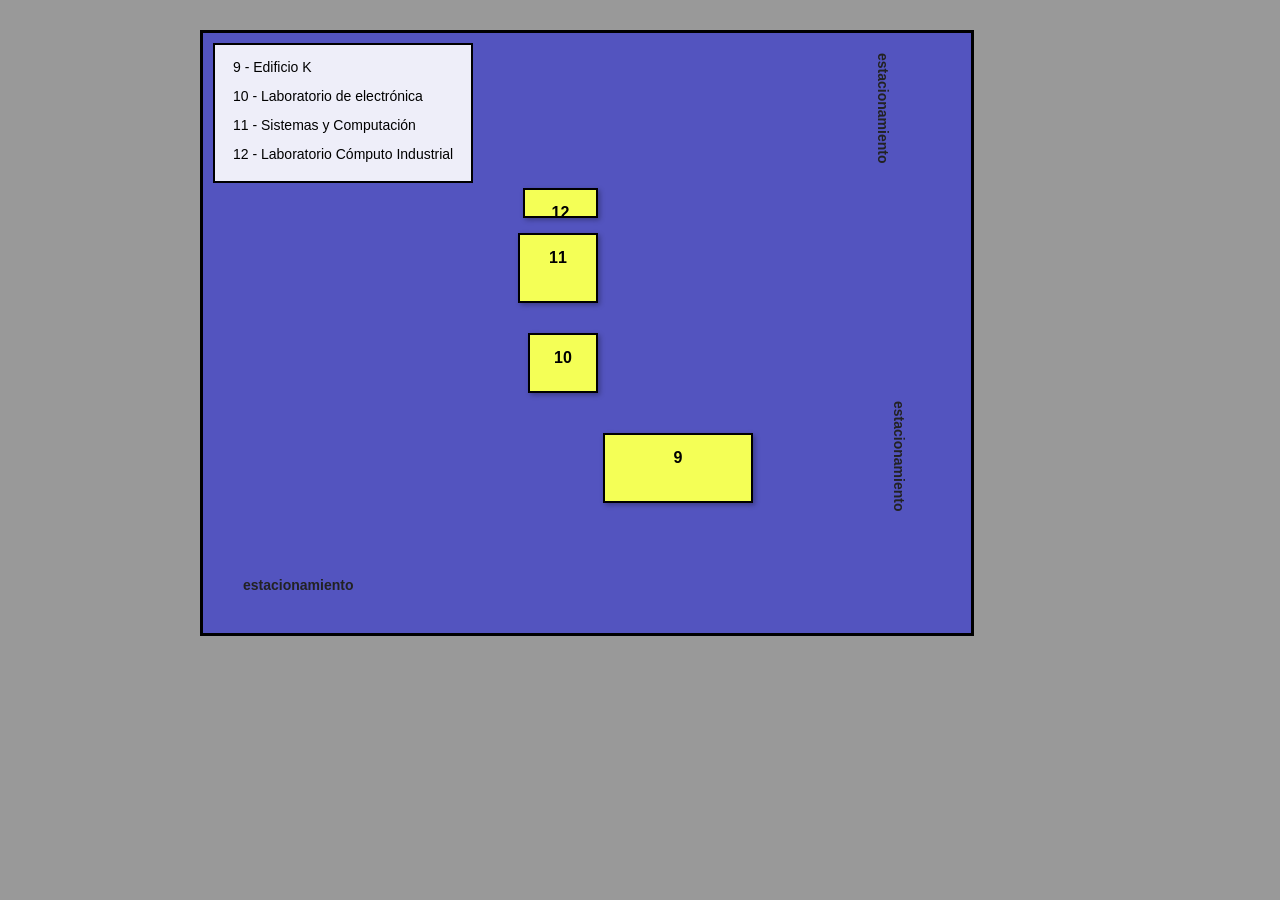
==== mapa.html @ 9ed2fdf3 "cleaned index,mapa,style" ====
<!DOCTYPE html>
<html lang="en">
<head>
  <meta charset="UTF-8">
  <title>Hover Image Test</title>
  <link rel="stylesheet" href="style.css">  
  <!-- git repository https://github.com/emancilla01/inovatec.git -->  
  <!-- version que se esta trabajando actualmente: https://github.com/emancilla01/inovatec/tree/shared? -->
</head>
<body>
  <div class="mapa" id="mapa">    
    <div class="map-content" id="mapContent" >  
      <div class="legend">
        <ul>
          <li data-target="building-9">9 - Edificio K</li>
          <li data-target="building-10">10 - Laboratorio de electrónica</li>
          <li data-target="building-11">11 - Sistemas y Computación</li>
          <li data-target="building-12">12 - Laboratorio Cómputo Industrial</li>
        </ul>
      </div>    
      <div class="edificio-container" id="building-9" style="top: 400px; left: 400px;">
        <div class="edificio" style="width: 150px; height: 70px;">9</div>
        <img src="imagenes/p9.png" alt="Edificio 9" class="hover-image">
      </div>
      <div class="edificio-container" id="building-10" style="top: 300px; left: 325px;">
        <div class="edificio" style="width: 70px; height: 60px;">10</div>
        <img src="imagenes/p10.png" alt="Edificio 10" class="hover-image">
      </div>
      <div class="edificio-container" id="building-11" style="top: 200px; left: 315px;">
        <div class="edificio" style="width: 80px; height: 70px;">11</div>
        <img src="imagenes/p11.png" alt="Edificio 11" class="hover-image">
      </div>
      <div class="edificio-container" id="building-12" style="top: 155px; left: 320px;">
        <div class="edificio" style="width: 75px; height: 30px;">12</div>
        <img src="imagenes/p12.png" alt="Edificio 12" class="hover-image">
      </div>
      <div class="etiqueta estacionamiento-izquierda">estacionamiento</div>
      <div class="etiqueta estacionamiento-derecha rotada">estacionamiento</div>
      <div class="etiqueta estacionamiento-derecha-superior rotada">estacionamiento</div>
    </div>    
  </div>
  <div class="classroom-panel" id="classroomPanel">
    <button id="closePanelBtn">✖</button>
    <h3 id="panelTitle">Salones</h3>
    <div class="rooms">
      <!-- placeholder rooms -->
      <div class="room">A1</div>
      <div class="room">A2</div>
      <div class="room">A3</div>
      <div class="room">A4</div>        
    </div>
  </div>
</body>
<script src="funciones.js"></script>
</html>
---- style.css ----
/* version que se esta trabajando actualmente: https://github.com/emancilla01/inovatec/tree/shared? */

body {
  margin: 0;
  background: #999;
  display: flex;  
  padding-top: 30px;
  font-family: Arial, sans-serif;
}
.mapa {
  position: relative;
  left: 200px;
  width: 60%;
  height: 600px;
  background: #0004ec75;
  border: 3px solid black;
  overflow: hidden;      
  transition: transform 0.3s ease;
}
.edificio-container {
  position: absolute;
}
.edificio {  
  background-color: #f4ff56;
  color: black;
  font-weight: bold;
  text-align: center;
  line-height: 45px;
  border: 2px solid #000;
  box-sizing: border-box;
  box-shadow: 2px 2px 5px rgba(0,0,0,0.3);
}
.hover-image {
  position: absolute;
  top: -110px;
  left: 90px;
  width: 150px;
  display: none;
  border: 2px solid black;
  background: white;
  z-index: 100;
}
.edificio-container:hover .hover-image {
  display: block;
}
.etiqueta {
position: absolute;
font-size: 14px;
font-weight: bold;
color: #222;
}
.estacionamiento-izquierda {
bottom: 40px;
left: 40px;
}
.estacionamiento-derecha {
top: 60%;
right: -30px;     /* adjust as needed to push it slightly outside */
transform: rotate(90deg) translateY(-50%);
transform-origin: left center;
}
.estacionamiento-derecha-superior {
top: 20px;
right: -30px;     /* ajusta si se sale mucho */
transform: rotate(90deg);
transform-origin: left top;
}
.legend {
position: absolute;
top: 10px;
left: 10px;
background: rgba(255, 255, 255, 0.9);
padding: 10px;
border: 2px solid #000;
font-size: 14px;
max-height: 180px;
overflow-y: auto;
z-index: 1000;
}
.legend ul {
margin: 0;
padding: 0;
list-style: none;
}
.legend li {
margin-bottom: 5px;
cursor: pointer;
padding: 4px 8px;
border-radius: 4px;
transition: background 0.2s;
}
.legend li:hover {
background-color: #f6f649;
}
.highlight .edificio {
outline: 3px solid red;
box-shadow: 0 0 10px red;
}
.classroom-panel {
position: relative;
width: 220px;
height: 606px;
background: #fff;
border: 2px solid black;
padding: 10px;
opacity: 0;     
pointer-events: none;  
transition: opacity 0.3s ease; 
box-sizing: border-box;
z-index: 100;
}
.classroom-panel.visible {
opacity: 1;
pointer-events: auto;
}
.classroom-panel h3 {
margin-top: 0;
font-size: 16px;
}
.rooms {
display: flex;
flex-wrap: wrap;
gap: 10px;
margin-top: 10px;
}
.room {
width: 80px;
height: 50px;
background: #d0e0f0;
border: 1px solid #444;
display: flex;
align-items: center;
justify-content: center;
font-weight: bold;
}
.map-content {
position: absolute;
width: 100%;
height: 100%;
transition: transform 0.3s ease;
}
#closePanelBtn {
position: absolute;
top: 8px;
right: 8px;
background: crimson;
color: white;
border: none;
border-radius: 3px;
padding: 5px 8px;
cursor: pointer;
font-weight: bold;
}
#closePanelBtn:hover {
background: darkred;
}
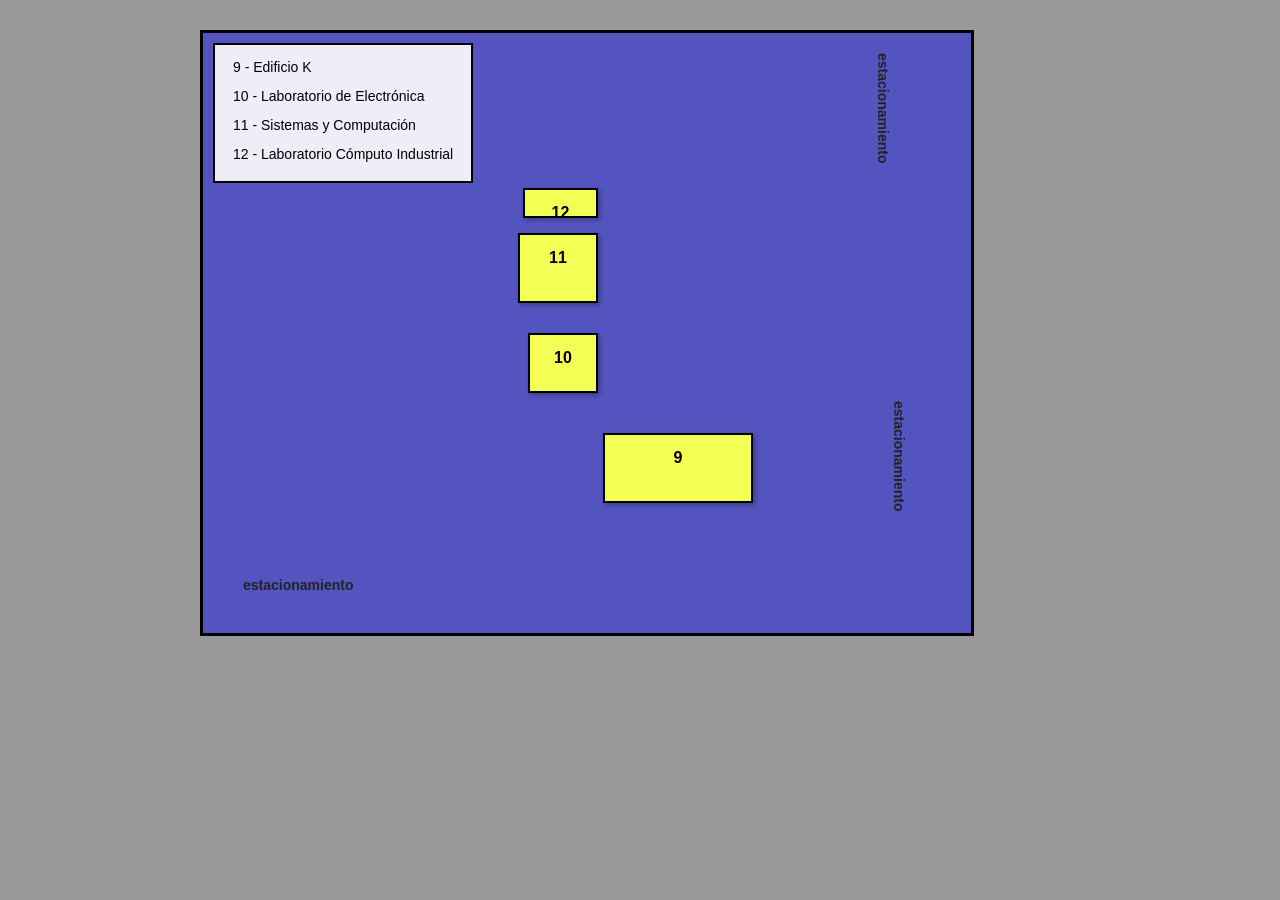
==== commit 105b1d8b: "ready" ====
--- a/mapa.html
+++ b/mapa.html
@@ -13,7 +13,7 @@
       <div class="legend">
         <ul>
           <li data-target="building-9">9 - Edificio K</li>
-          <li data-target="building-10">10 - Laboratorio de electrónica</li>
+          <li data-target="building-10">10 - Laboratorio de Electrónica</li>
           <li data-target="building-11">11 - Sistemas y Computación</li>
           <li data-target="building-12">12 - Laboratorio Cómputo Industrial</li>
         </ul>
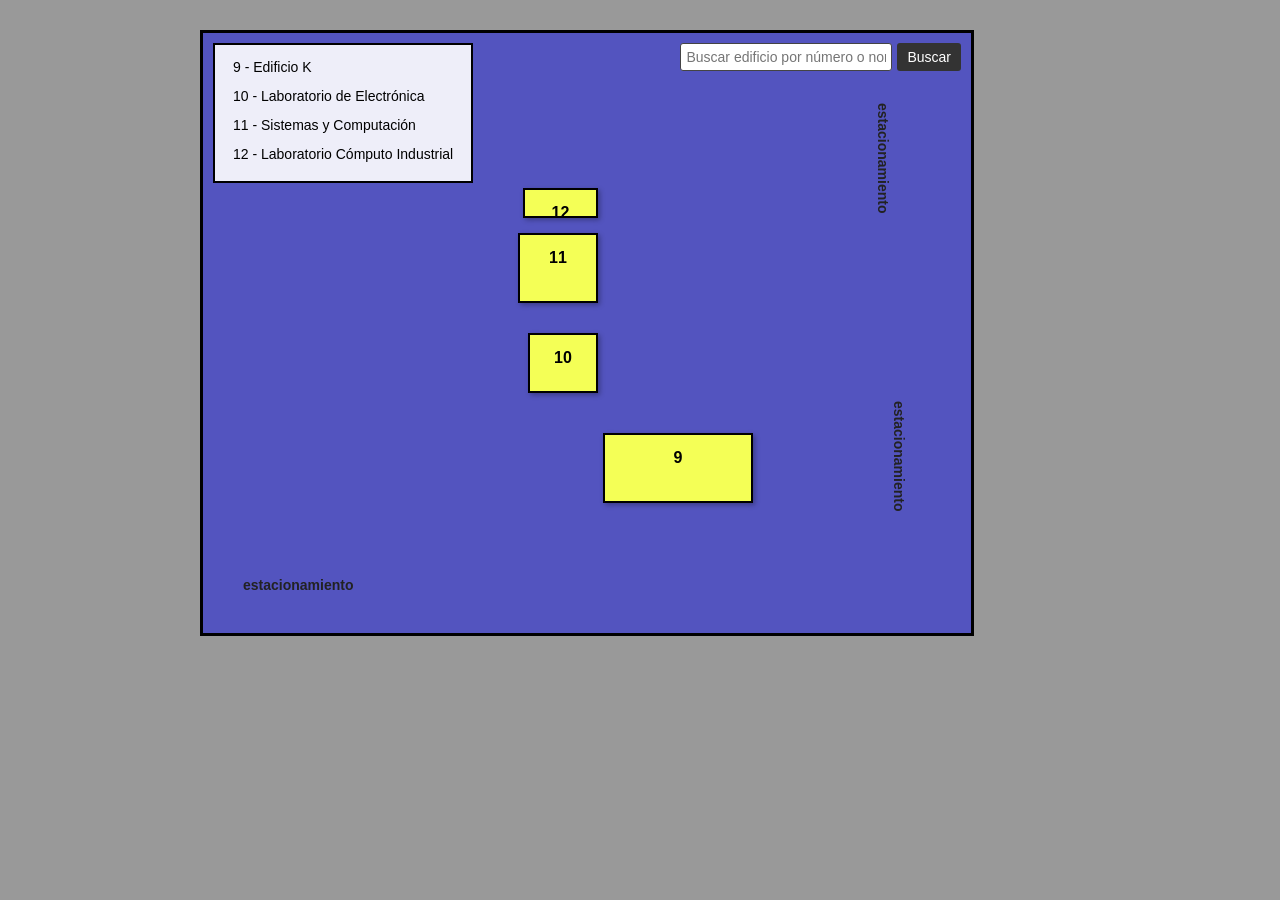
==== commit bc259394: "update 8abr" ====
--- a/mapa.html
+++ b/mapa.html
@@ -10,6 +10,11 @@
 <body>
   <div class="mapa" id="mapa">    
     <div class="map-content" id="mapContent" >  
+      <div class="search-bar">
+        <input type="text" id="searchInput" placeholder="Buscar edificio por número o nombre...">
+        <button id="searchBtn">Buscar</button>
+      </div>
+      
       <div class="legend">
         <ul>
           <li data-target="building-9">9 - Edificio K</li>
--- a/style.css
+++ b/style.css
@@ -60,7 +60,7 @@
 transform-origin: left center;
 }
 .estacionamiento-derecha-superior {
-top: 20px;
+top: 70px;
 right: -30px;     /* ajusta si se sale mucho */
 transform: rotate(90deg);
 transform-origin: left top;
@@ -153,4 +153,34 @@
 }
 #closePanelBtn:hover {
 background: darkred;
-}+}
+.search-bar {
+  position: absolute;
+  top: 10px;
+  right: 10px;
+  display: flex;
+  gap: 5px;
+  z-index: 1001;
+}
+
+#searchInput {
+  padding: 5px;
+  font-size: 14px;
+  width: 200px;
+  border: 1px solid #444;
+  border-radius: 3px;
+}
+
+#searchBtn {
+  padding: 5px 10px;
+  font-size: 14px;
+  background-color: #333;
+  color: white;
+  border: none;
+  border-radius: 3px;
+  cursor: pointer;
+}
+
+#searchBtn:hover {
+  background-color: #555;
+}
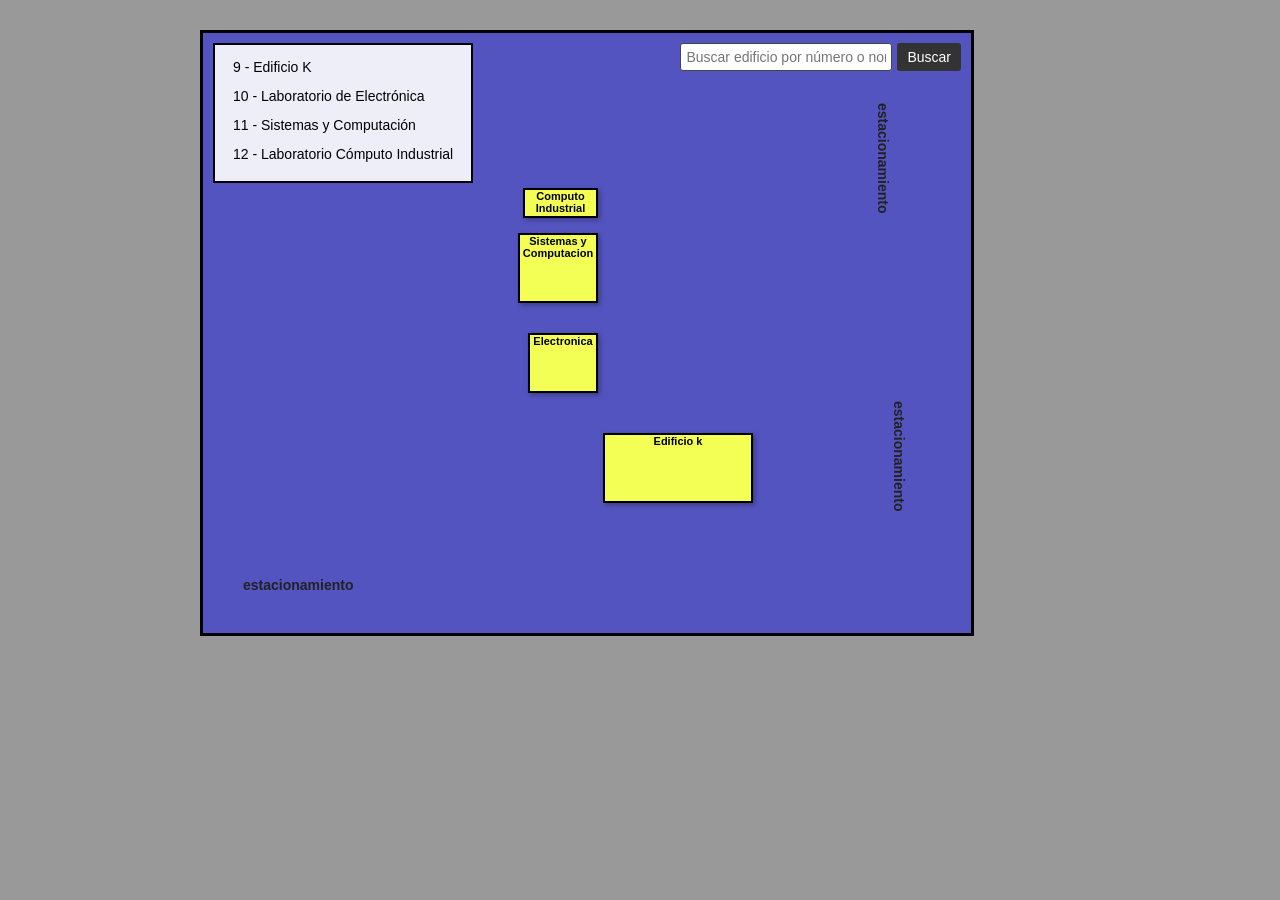
==== commit 90c17e62: "modified building text" ====
--- a/mapa.html
+++ b/mapa.html
@@ -2,6 +2,11 @@
 <html lang="en">
 <head>
   <meta charset="UTF-8">
+  
+  <!-- added for testing purposes (mobile responsiveness) -->
+  <meta name="viewport" content="width=device-width, initial-scale=1.0">
+  <!-- added for testing purposes (mobile responsiveness) -->
+
   <title>Hover Image Test</title>
   <link rel="stylesheet" href="style.css">  
   <!-- git repository https://github.com/emancilla01/inovatec.git -->  
@@ -24,20 +29,20 @@
         </ul>
       </div>    
       <div class="edificio-container" id="building-9" style="top: 400px; left: 400px;">
-        <div class="edificio" style="width: 150px; height: 70px;">9</div>
-        <img src="imagenes/p9.png" alt="Edificio 9" class="hover-image">
+        <div class="edificio" style="width: 150px; height: 70px;">Edificio k</div>
+        <img src="imagenes/p9.jpg" alt="Edificio 9" class="hover-image">
       </div>
       <div class="edificio-container" id="building-10" style="top: 300px; left: 325px;">
-        <div class="edificio" style="width: 70px; height: 60px;">10</div>
-        <img src="imagenes/p10.png" alt="Edificio 10" class="hover-image">
+        <div class="edificio" style="width: 70px; height: 60px;">Electronica</div>
+        <img src="imagenes/p10.jpg" alt="Edificio 10" class="hover-image">
       </div>
       <div class="edificio-container" id="building-11" style="top: 200px; left: 315px;">
-        <div class="edificio" style="width: 80px; height: 70px;">11</div>
-        <img src="imagenes/p11.png" alt="Edificio 11" class="hover-image">
+        <div class="edificio" style="width: 80px; height: 70px;">Sistemas y Computacion</div>
+        <img src="imagenes/p11.jpg" alt="Edificio 11" class="hover-image">
       </div>
       <div class="edificio-container" id="building-12" style="top: 155px; left: 320px;">
-        <div class="edificio" style="width: 75px; height: 30px;">12</div>
-        <img src="imagenes/p12.png" alt="Edificio 12" class="hover-image">
+        <div class="edificio" style="width: 75px; height: 30px;">Computo Industrial</div>
+        <img src="imagenes/p12.jpg" alt="Edificio 12" class="hover-image">
       </div>
       <div class="etiqueta estacionamiento-izquierda">estacionamiento</div>
       <div class="etiqueta estacionamiento-derecha rotada">estacionamiento</div>
--- a/style.css
+++ b/style.css
@@ -24,8 +24,9 @@
   background-color: #f4ff56;
   color: black;
   font-weight: bold;
+  font-size: 11px;
   text-align: center;
-  line-height: 45px;
+  line-height: normal;
   border: 2px solid #000;
   box-sizing: border-box;
   box-shadow: 2px 2px 5px rgba(0,0,0,0.3);
@@ -184,3 +185,51 @@
 #searchBtn:hover {
   background-color: #555;
 }
+
+/* last addition */
+@media screen and (max-width: 768px) {
+  body {
+    flex-direction: column;
+    align-items: center;
+  }
+
+  .mapa {
+    width: 95%;
+    left: 0;
+    margin-bottom: 20px;
+    transform: none !important; /* evita desplazamientos extra en móvil */
+  }
+
+  .classroom-panel {
+    width: 95%;
+    height: auto;
+    max-height: 300px;
+    overflow-y: auto;
+    position: static;
+    opacity: 1;
+    pointer-events: auto;
+  }
+
+  .search-bar {
+    flex-direction: column;
+    align-items: stretch;
+    top: auto;
+    bottom: 10px;
+    left: 10px;
+    right: 10px;
+    width: 90%;
+  }
+
+  .search-bar input,
+  .search-bar button {
+    width: 100%;
+    margin-bottom: 5px;
+  }
+
+  .legend {
+    position: static;
+    margin-top: 10px;
+    width: 95%;
+  }
+}
+
